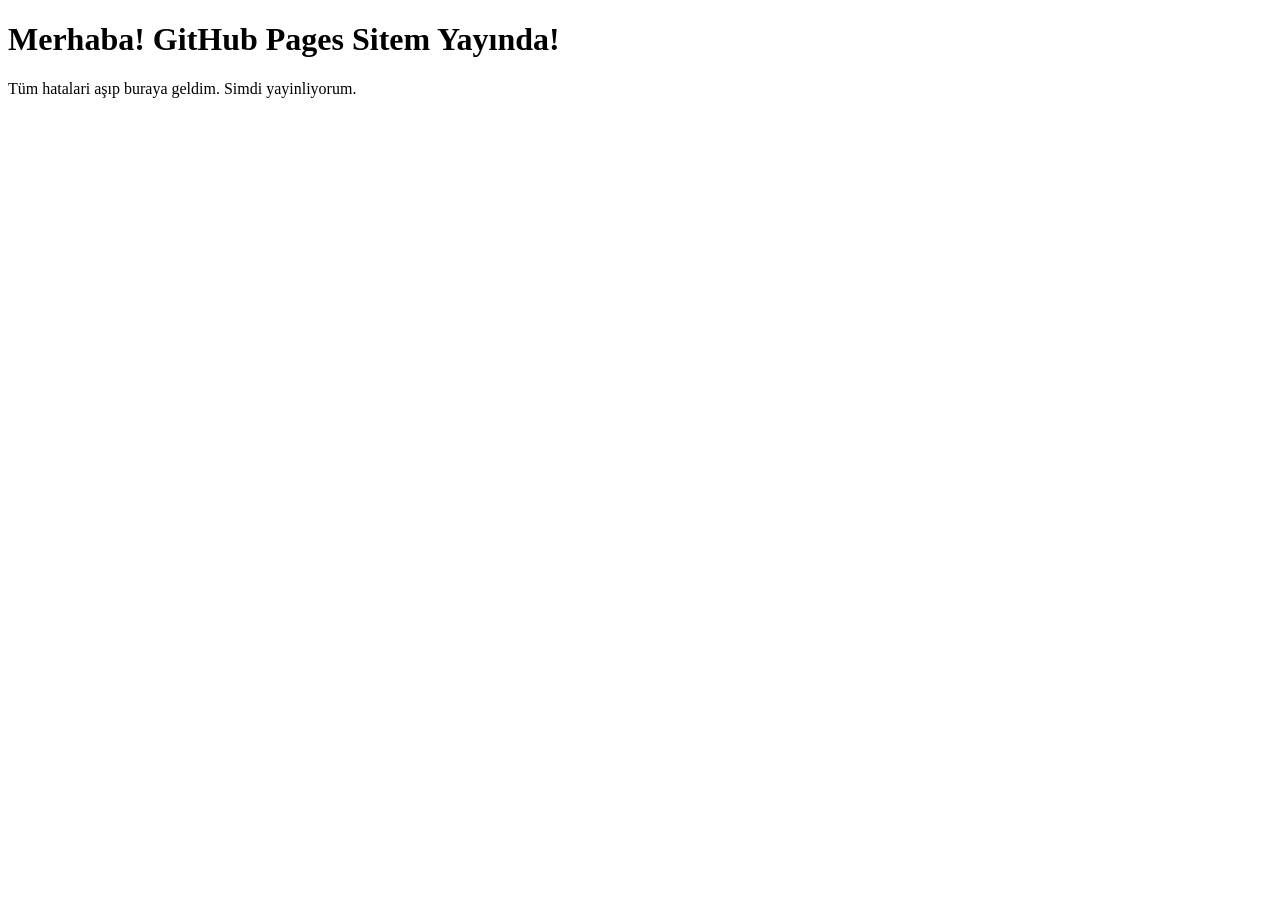
==== index.html @ 495ab4d6 "index.html dosya konumu duzeltildi ve  yayinlandi" ====
<!DOCTYPE html>
<html lang="tr">
<head>
    <meta charset="UTF-8">
    <title>Damla'nın Başarılı Sayfası</title>
</head>
<body>
    <h1>Merhaba! GitHub Pages Sitem Yayında!</h1>
    <p>Tüm hatalari aşıp buraya geldim. Simdi yayinliyorum.</p>
</body>
</html>
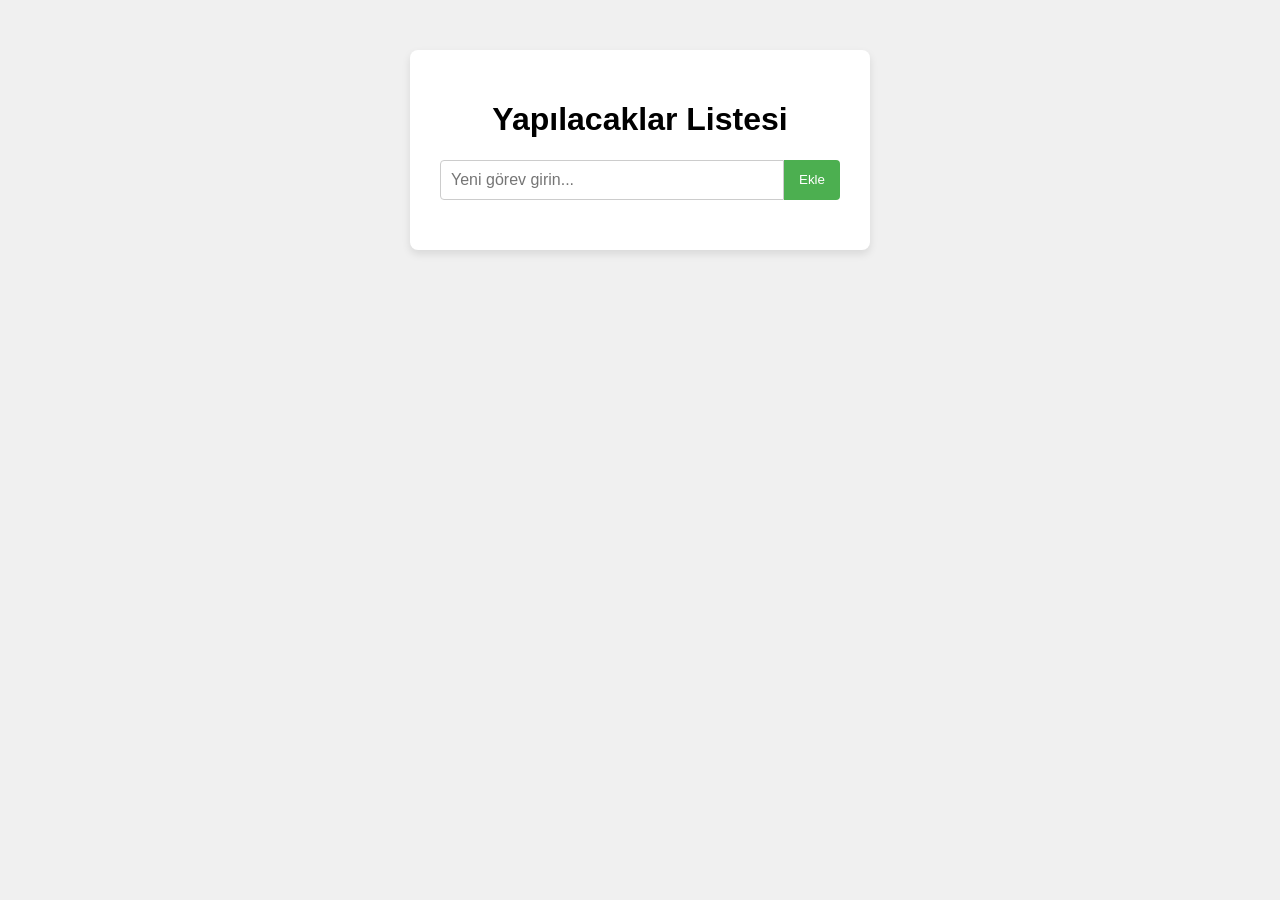
==== commit 9d352d1e: "Temel HTML iskeleti ve CSS tasarimi eklendi" ====
--- a/index.html
+++ b/index.html
@@ -1,11 +1,21 @@
 <!DOCTYPE html>
-<html lang="tr">
+<html lang="en">
 <head>
     <meta charset="UTF-8">
-    <title>Damla'nın Başarılı Sayfası</title>
+    <meta name="viewport" content="width=device-width, initial-scale=1.0">
+    <title>Yapılacaklar Listesi</title>
+    <link rel="stylesheet" href="style.css">
 </head>
 <body>
-    <h1>Merhaba! GitHub Pages Sitem Yayında!</h1>
-    <p>Tüm hatalari aşıp buraya geldim. Simdi yayinliyorum.</p>
-</body>
+<div id="app-container">
+    <h1>Yapılacaklar Listesi</h1>
+    <div id="input-area">
+        <input type="text" id="task-input" placeholder="Yeni görev girin...">
+        <button id="add-button">Ekle</button>
+    </div>
+    <ul id="task-list">
+        </ul>
+</div>
+
+    </body>
 </html>
--- a/style.css
+++ b/style.css
@@ -0,0 +1,60 @@
+/* Temel Ayarlar */
+body {
+    font-family: Arial, sans-serif;
+    background-color: #f0f0f0; /* Açık gri arka plan */
+    display: flex; /* Öğeleri merkezlemek için */
+    justify-content: center; /* Yatay merkezleme */
+    align-items: flex-start; /* Dikeyde yukarıdan başla */
+    padding-top: 50px;
+    margin: 0;
+}
+
+/* Ana Uygulama Kartı */
+#app-container {
+    background-color: white;
+    padding: 30px;
+    border-radius: 8px;
+    box-shadow: 0 4px 8px rgba(0, 0, 0, 0.1);
+    width: 100%;
+    max-width: 400px;
+    text-align: center;
+}
+
+/* Giriş Alanı Tasarımı */
+#input-area {
+    display: flex;
+    margin-top: 20px;
+}
+
+#task-input {
+    flex-grow: 1;
+    padding: 10px;
+    border: 1px solid #ccc;
+    border-radius: 4px 0 0 4px; /* Buton tarafını köşesiz yap */
+    font-size: 16px;
+}
+
+#add-button {
+    padding: 10px 15px;
+    background-color: #4CAF50; /* Yeşil buton */
+    color: white;
+    border: none;
+    border-radius: 0 4px 4px 0;
+    cursor: pointer;
+}
+
+/* Liste Tasarımı */
+#task-list {
+    list-style: none; /* Noktaları kaldır */
+    padding: 0;
+    margin-top: 20px;
+    text-align: left;
+}
+
+.task-item {
+    display: flex;
+    justify-content: space-between;
+    align-items: center;
+    padding: 10px;
+    border-bottom: 1px solid #eee;
+}
